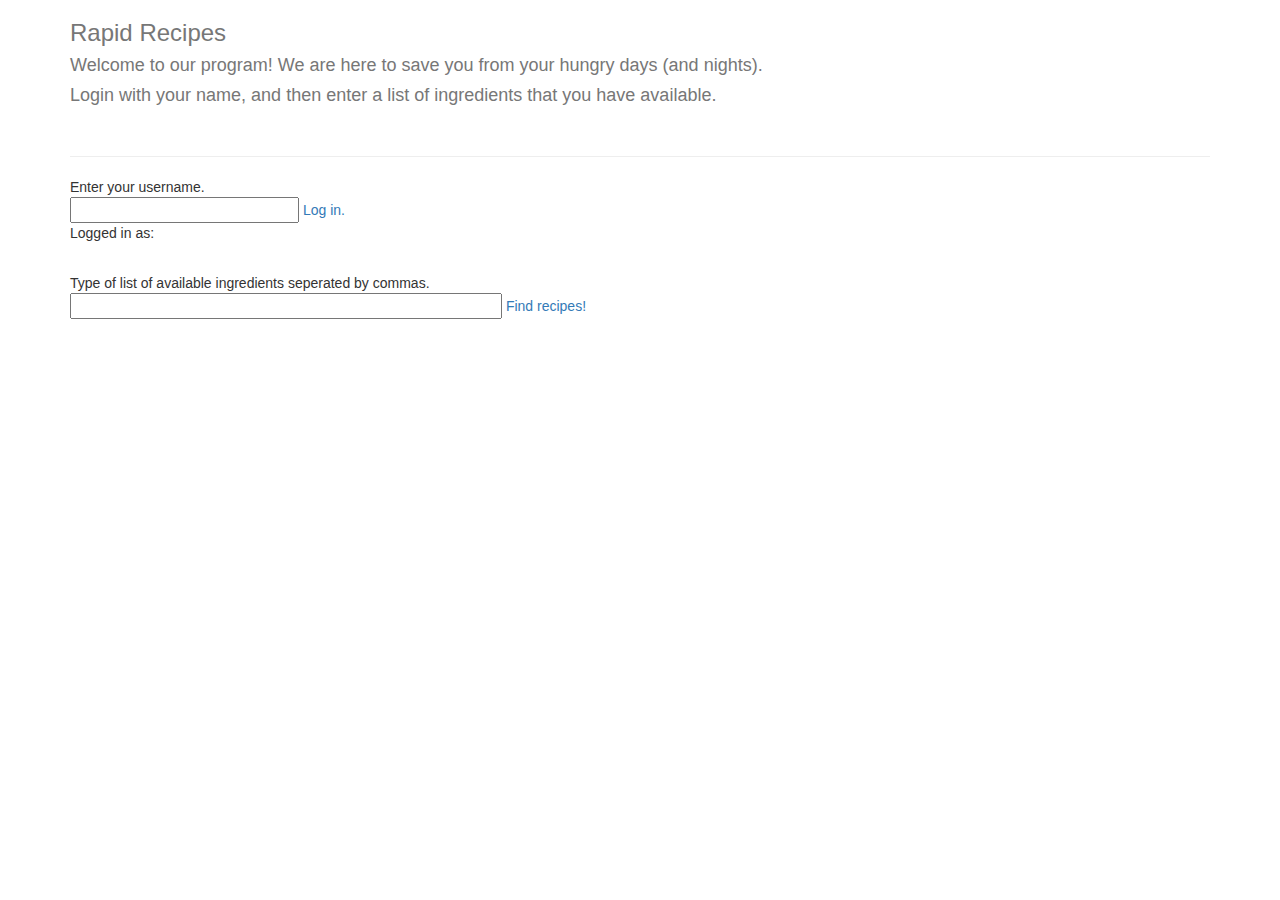
==== test1/templates/homepage.html @ 2c3c115a "getting links to work" ====
<!DOCTYPE html>
<html lang="en">
  <head>
    <script src="//ajax.googleapis.com/ajax/libs/jquery/1.9.1/jquery.min.js"></script>
    <link href="//netdna.bootstrapcdn.com/bootstrap/3.0.0/css/bootstrap.min.css"
          rel="stylesheet">

  <script type=text/javascript> // for our new box
    $(function() {
      $('a#calculate').bind('click', function() {
        $.getJSON('/_make_user', {
          names: $('input[name="names"]').val(),
        }, function(data) {
          $("#result").text(data.result);
        });
        return false;
      });
    });
  </script>

  <script type=text/javascript>
    $(function() {
      $('a#calculate2').bind('click', function() {
        $.getJSON('/_food_page', {
          b: $('input[name="b"]').val(),
        }, function(data) {
          var htmlResults = "";
          for (var i = 0; i < data.names.length; i ++) {
            htmlResults += "<a href='http://www.yummly.com/recipe/" + data.ids[i] + "'>" + data.names[i] + "</a><br>";
          }
          console.log("We are here");
          $("#result2").html(htmlResults);
        });
        return false;
      });
    });
  </script>

  </head>
  <body>
    <div class="container">
      <div class="header">
        <h3 class="text-muted"> Rapid Recipes</h3>
        <h4 class = "text-muted">Welcome to our program!  We are here to save you from your hungry days (and nights).</h4>
        <h4 class = "text-muted">Login with your name, and then enter a list of ingredients that you have available.</h4><br>
      </div>
      <hr/>
      <div>
      <p>Enter your username.<br>
    <input type="text" size="25" name="names"> 
    <a href="javascript:void();" id="calculate">Log in.</a><br>    
    Logged in as: <span id="result"> </span>
    <br><br>
    <p>Type of list of available ingredients seperated by commas.<br>
    <input type="text" size="50" name="b"> 
    <a href="javascript:void();" id="calculate2">Find recipes!</a><br>    
    <span id="result2"> </span>
      </form>
      </div>
    </div>
  </body>
</html>
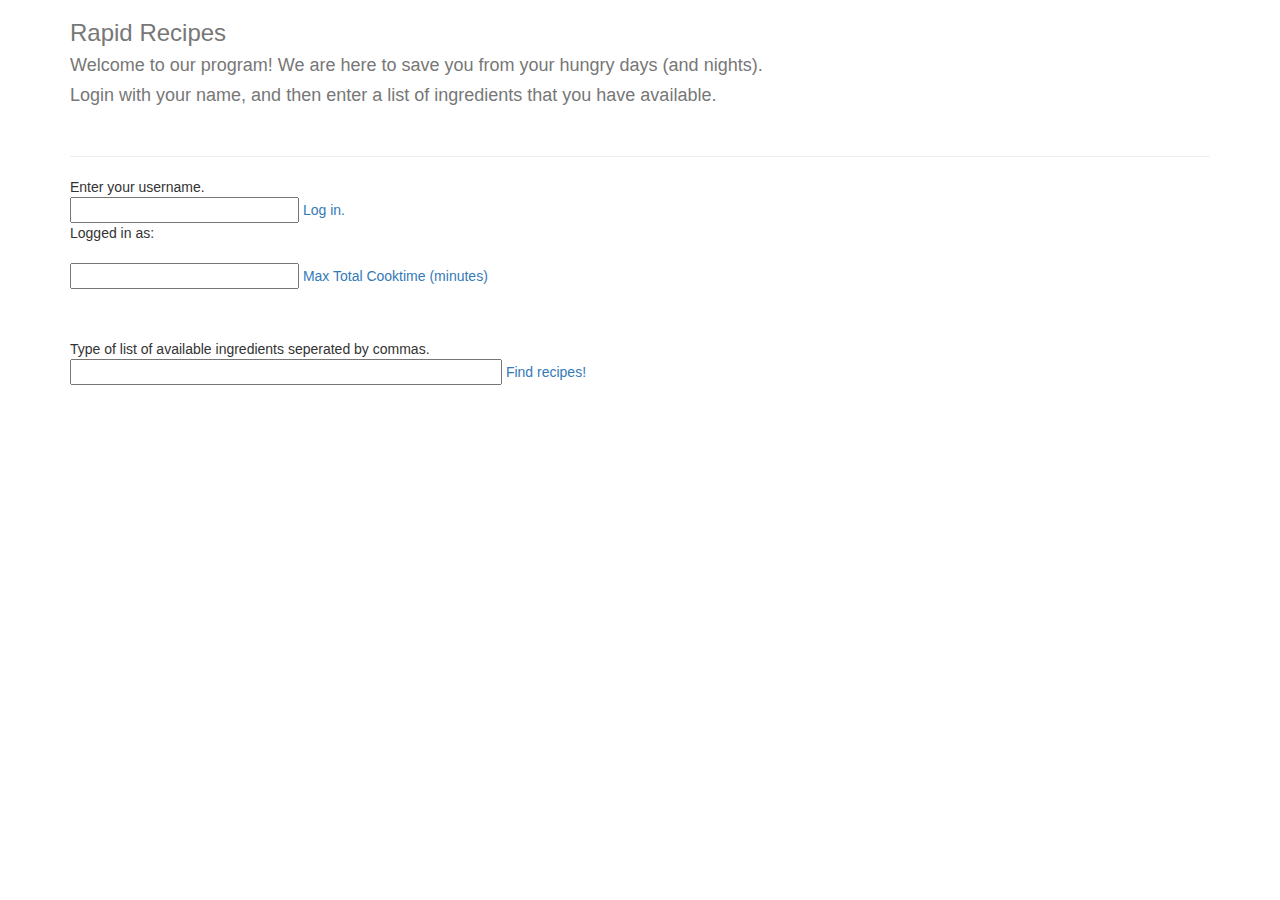
==== commit 54c81c3f: "code with added box for cooktime, almost working, not reading minute input properly" ====
--- a/test1/templates/homepage.html
+++ b/test1/templates/homepage.html
@@ -18,6 +18,19 @@
     });
   </script>
 
+  <script type=text/javascript> // for our new box
+    $(function() {
+      $('a#calculatetime').bind('click', function() {
+        $.getJSON('/_timed_recipes', {
+          times: $('input[name="times"]').val(),
+        }, function(data) {
+          $("#result_time").text(data.cooktime);
+        });
+        return false;
+      });
+    });
+  </script>
+
   <script type=text/javascript>
     $(function() {
       $('a#calculate2').bind('click', function() {
@@ -26,7 +39,7 @@
         }, function(data) {
           var htmlResults = "";
           for (var i = 0; i < data.names.length; i ++) {
-            htmlResults += "<a href='http://www.yummly.com/recipe/" + data.ids[i] + "'>" + data.names[i] + "</a><br>";
+            htmlResults += "<img src ='"+data.pics[i]+"'><br><a href='http://www.yummly.com/recipe/" + data.ids[i] + "'>" + data.names[i] + "</a>  Cooktime: "+ data.times[i]+" minutes<br><br>";
           }
           console.log("We are here");
           $("#result2").html(htmlResults);
@@ -51,6 +64,10 @@
     <a href="javascript:void();" id="calculate">Log in.</a><br>    
     Logged in as: <span id="result"> </span>
     <br><br>
+    <input type="text" size="25" name="times"> 
+    <a href="javascript:void();" id="calculatetime">Max Total Cooktime (minutes)</a><br>    
+    <span id="result_time"> </span>
+    <br><br>
     <p>Type of list of available ingredients seperated by commas.<br>
     <input type="text" size="50" name="b"> 
     <a href="javascript:void();" id="calculate2">Find recipes!</a><br>    
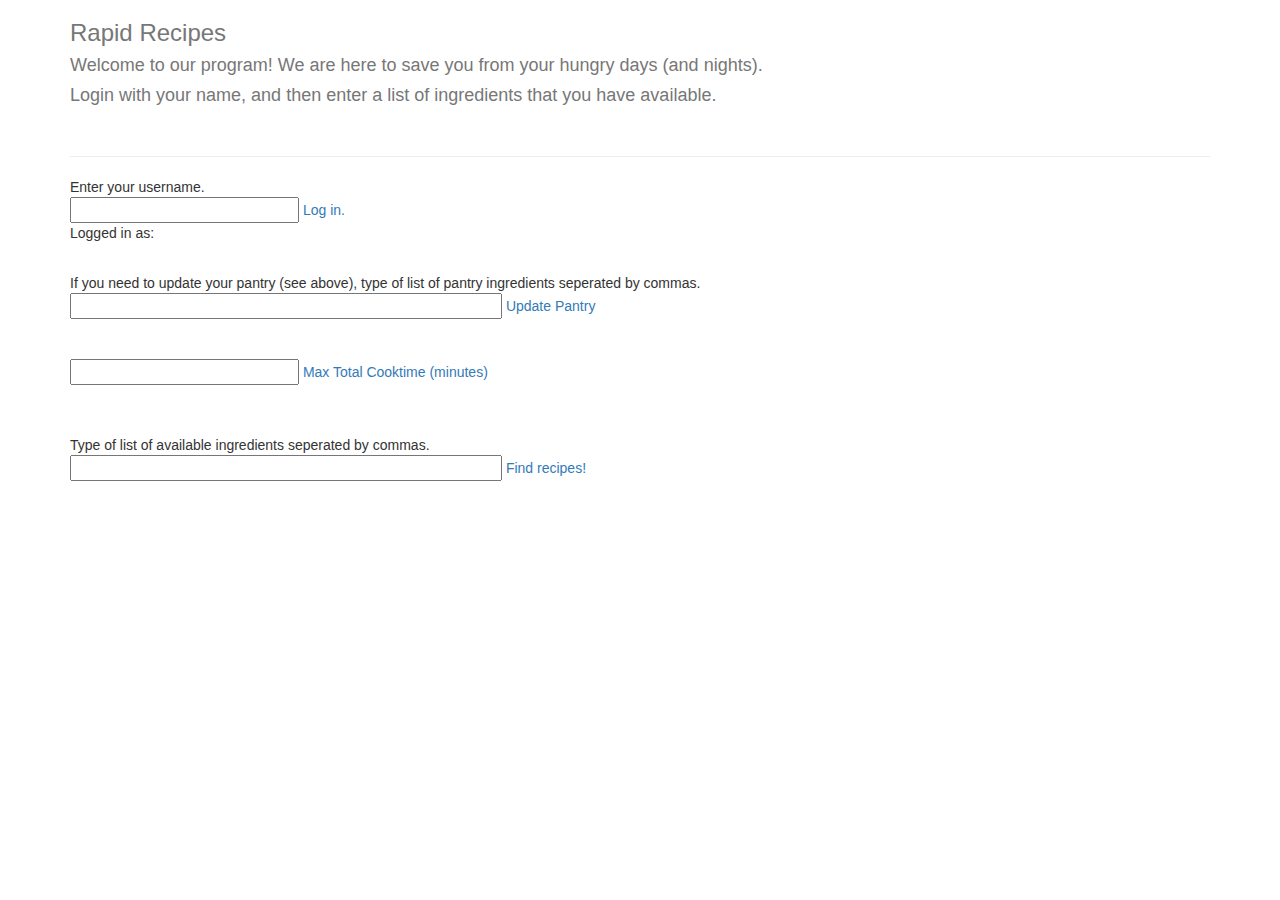
==== commit c777ec96: "timebased code" ====
--- a/test1/templates/homepage.html
+++ b/test1/templates/homepage.html
@@ -11,7 +11,21 @@
         $.getJSON('/_make_user', {
           names: $('input[name="names"]').val(),
         }, function(data) {
-          $("#result").text(data.result);
+          var pantryprint = [data.name, data.pantry]
+          $("#result").text(pantryprint);
+        });
+        return false;
+      });
+    });
+  </script>
+
+  <script type=text/javascript> // for our new box
+    $(function() {
+      $('a#updatepantry').bind('click', function() {
+        $.getJSON('/_update_pantry', {
+          pantry: $('input[name="pantry"]').val(),
+        }, function(data) {
+          $("#result_pantry").text(data.pantry);
         });
         return false;
       });
@@ -22,7 +36,7 @@
     $(function() {
       $('a#calculatetime').bind('click', function() {
         $.getJSON('/_timed_recipes', {
-          times: $('input[name="times"]').val(),
+          time: $('input[name="time"]').val(),
         }, function(data) {
           $("#result_time").text(data.cooktime);
         });
@@ -63,8 +77,13 @@
     <input type="text" size="25" name="names"> 
     <a href="javascript:void();" id="calculate">Log in.</a><br>    
     Logged in as: <span id="result"> </span>
+        <br><br>
+    <p>If you need to update your pantry (see above), type of list of pantry ingredients seperated by commas.<br>
+    <input type="text" size="50" name="pantry"> 
+    <a href="javascript:void();" id="updatepantry">Update Pantry</a><br>    
+    <span id="result_pantry"> </span>
     <br><br>
-    <input type="text" size="25" name="times"> 
+    <input type="text" size="25" name="time"> 
     <a href="javascript:void();" id="calculatetime">Max Total Cooktime (minutes)</a><br>    
     <span id="result_time"> </span>
     <br><br>
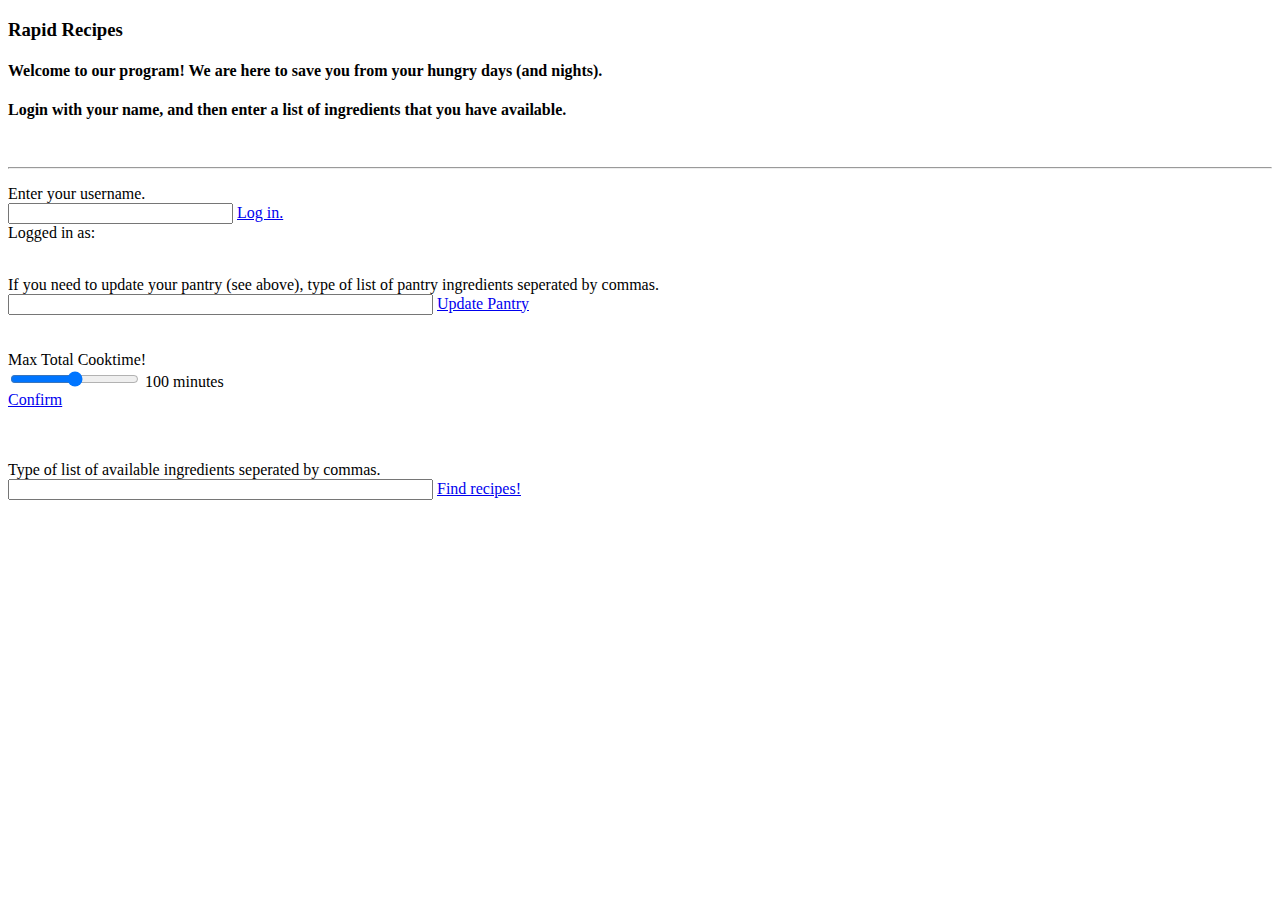
==== commit b013ee16: "AMAZING GUI UPDATES" ====
--- a/test1/templates/homepage.html
+++ b/test1/templates/homepage.html
@@ -2,8 +2,9 @@
 <html lang="en">
   <head>
     <script src="//ajax.googleapis.com/ajax/libs/jquery/1.9.1/jquery.min.js"></script>
-    <link href="//netdna.bootstrapcdn.com/bootstrap/3.0.0/css/bootstrap.min.css"
-          rel="stylesheet">
+    <link href="static/css/bootstrap.min.css" rel="stylesheet">
+    <link href="static/css/custom.css" rel="stylesheet">
+
 
   <script type=text/javascript> // for our new box
     $(function() {
@@ -53,7 +54,8 @@
         }, function(data) {
           var htmlResults = "";
           for (var i = 0; i < data.names.length; i ++) {
-            htmlResults += "<img src ='"+data.pics[i]+"'><br><a href='http://www.yummly.com/recipe/" + data.ids[i] + "'>" + data.names[i] + "</a>  Cooktime: "+ data.times[i]+" minutes<br><br>";
+            htmlResults += 
+            "<div class='col-md-3'><div class='work-button'><a href='http://www.yummly.com/recipe/" + data.ids[i] + "'><br><img class='work-hover' src ='"+data.pics[i]+"' alt=''/><div class='work-sub'>"+data.names[i]+"<br><br>Cooktime: "+ data.times[i]+" minutes</div></div></a><br><br></div>";
           }
           console.log("We are here");
           $("#result2").html(htmlResults);
@@ -83,14 +85,23 @@
     <a href="javascript:void();" id="updatepantry">Update Pantry</a><br>    
     <span id="result_pantry"> </span>
     <br><br>
-    <input type="text" size="25" name="time"> 
-    <a href="javascript:void();" id="calculatetime">Max Total Cooktime (minutes)</a><br>    
-    <span id="result_time"> </span>
+    Max Total Cooktime!<br>
+  <input type="range" min="0" max="200" step="1" name = 'time' oninput="outputUpdate(value)"/>
+  <output for='fader' id='time'>100</output> minutes<br>
+  <script type=text/javascript>
+    function outputUpdate(time) {
+    document.querySelector('#time').value = time;
+    }
+  </script>
+    <a href="javascript:void();" id="calculatetime">Confirm</a><br>    
+    <span id="result_time"> </span> 
     <br><br>
     <p>Type of list of available ingredients seperated by commas.<br>
     <input type="text" size="50" name="b"> 
-    <a href="javascript:void();" id="calculate2">Find recipes!</a><br>    
+    <a href="javascript:void();" id="calculate2">Find recipes!</a><br> 
+    <div class = 'container'><div class="row"> <br>   
     <span id="result2"> </span>
+  </div></div>
       </form>
       </div>
     </div>
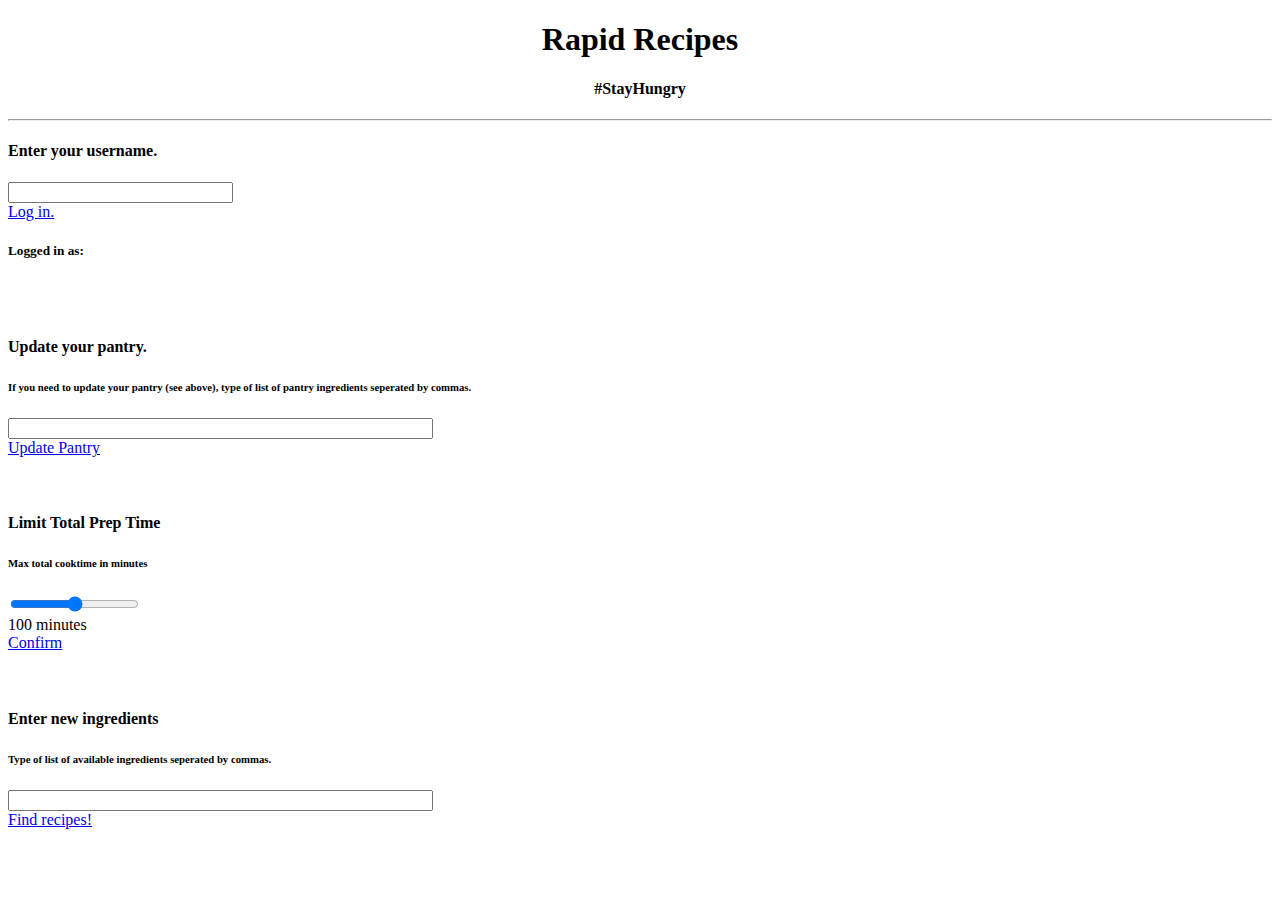
==== commit d6d56c96: "more gui edits" ====
--- a/test1/templates/homepage.html
+++ b/test1/templates/homepage.html
@@ -55,7 +55,7 @@
           var htmlResults = "";
           for (var i = 0; i < data.names.length; i ++) {
             htmlResults += 
-            "<div class='col-md-3'><div class='work-button'><a href='http://www.yummly.com/recipe/" + data.ids[i] + "'><br><img class='work-hover' src ='"+data.pics[i]+"' alt=''/><div class='work-sub'>"+data.names[i]+"<br><br>Cooktime: "+ data.times[i]+" minutes</div></div></a><br><br></div>";
+            "<div class='col-md-3'><div class='work-button'><a href='http://www.yummly.com/recipe/" + data.ids[i] + "'><br><img class='work-hover' src ='"+data.pics[i]+"' alt=''/><div class='work-sub'><b>"+data.names[i]+"</b><br><br>Cooktime: "+ data.times[i]+" minutes</div></div></a><br><br></div>";
           }
           console.log("We are here");
           $("#result2").html(htmlResults);
@@ -69,24 +69,28 @@
   <body>
     <div class="container">
       <div class="header">
-        <h3 class="text-muted"> Rapid Recipes</h3>
-        <h4 class = "text-muted">Welcome to our program!  We are here to save you from your hungry days (and nights).</h4>
-        <h4 class = "text-muted">Login with your name, and then enter a list of ingredients that you have available.</h4><br>
+        <center><h1 class="text-muted"> Rapid Recipes</h1>
+        <h4 class = "text-muted">#StayHungry</h4>
+      </center>
       </div>
       <hr/>
       <div>
-      <p>Enter your username.<br>
-    <input type="text" size="25" name="names"> 
+          <div class="container">
+      <div class="header">  
+      <h4 class = "text-muted">Enter your username.</h4>
+    <input type="text" size="25" name="names"> <br>
     <a href="javascript:void();" id="calculate">Log in.</a><br>    
-    Logged in as: <span id="result"> </span>
+    <h5 class = "text-muted">Logged in as: <br></h5><span id="result"> </span>
         <br><br>
-    <p>If you need to update your pantry (see above), type of list of pantry ingredients seperated by commas.<br>
-    <input type="text" size="50" name="pantry"> 
+    <h4 class = "text-muted"> Update your pantry. </h4>
+    <h6 class = "text-muted">If you need to update your pantry (see above), type of list of pantry ingredients seperated by commas.</h6>
+    <input type="text" size="50" name="pantry"> <br>
     <a href="javascript:void();" id="updatepantry">Update Pantry</a><br>    
     <span id="result_pantry"> </span>
     <br><br>
-    Max Total Cooktime!<br>
-  <input type="range" min="0" max="200" step="1" name = 'time' oninput="outputUpdate(value)"/>
+    <h4 class = "text-muted">Limit Total Prep Time </h4>
+    <h6 class = "text-muted">Max total cooktime in minutes</h6>
+  <input type="range" min="0" max="200" step="1" name = 'time' oninput="outputUpdate(value)"/><br>
   <output for='fader' id='time'>100</output> minutes<br>
   <script type=text/javascript>
     function outputUpdate(time) {
@@ -96,13 +100,15 @@
     <a href="javascript:void();" id="calculatetime">Confirm</a><br>    
     <span id="result_time"> </span> 
     <br><br>
-    <p>Type of list of available ingredients seperated by commas.<br>
-    <input type="text" size="50" name="b"> 
+    <h4 class = "text-muted"> Enter new ingredients </h4>
+    <h6 class = "text-muted">Type of list of available ingredients seperated by commas.</h6>
+    <input type="text" size="50" name="b"> <br>
     <a href="javascript:void();" id="calculate2">Find recipes!</a><br> 
     <div class = 'container'><div class="row"> <br>   
     <span id="result2"> </span>
   </div></div>
       </form>
+</div></div>
       </div>
     </div>
   </body>
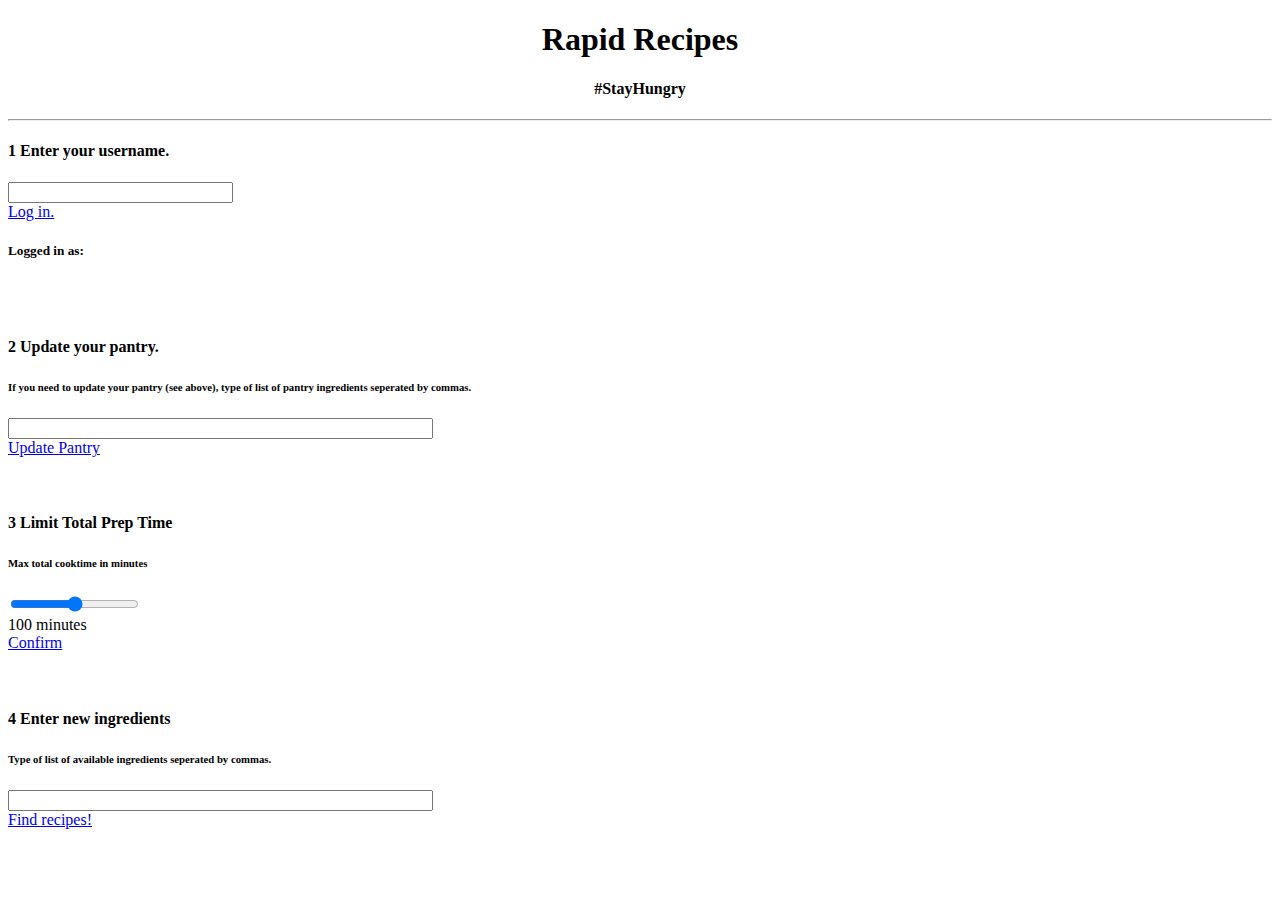
==== commit 3174ede0: "gui changes" ====
--- a/test1/templates/homepage.html
+++ b/test1/templates/homepage.html
@@ -69,7 +69,7 @@
   <body>
     <div class="container">
       <div class="header">
-        <center><h1 class="text-muted"> Rapid Recipes</h1>
+        <center><h1> Rapid Recipes</h1>
         <h4 class = "text-muted">#StayHungry</h4>
       </center>
       </div>
@@ -77,19 +77,21 @@
       <div>
           <div class="container">
       <div class="header">  
-      <h4 class = "text-muted">Enter your username.</h4>
+      <h4 class = "text-muted"><circles>1</circles> Enter your username.</h4>
+    <div class = "paddingdiv">
     <input type="text" size="25" name="names"> <br>
     <a href="javascript:void();" id="calculate">Log in.</a><br>    
     <h5 class = "text-muted">Logged in as: <br></h5><span id="result"> </span>
         <br><br>
-    <h4 class = "text-muted"> Update your pantry. </h4>
-    <h6 class = "text-muted">If you need to update your pantry (see above), type of list of pantry ingredients seperated by commas.</h6>
+    </div>
+    <h4 class = "text-muted"><circles>2</circles> Update your pantry. </h4>
+    <div class="paddingdiv"><h6 class = "text-muted">If you need to update your pantry (see above), type of list of pantry ingredients seperated by commas.</h6>
     <input type="text" size="50" name="pantry"> <br>
     <a href="javascript:void();" id="updatepantry">Update Pantry</a><br>    
     <span id="result_pantry"> </span>
-    <br><br>
-    <h4 class = "text-muted">Limit Total Prep Time </h4>
-    <h6 class = "text-muted">Max total cooktime in minutes</h6>
+    <br><br></div>
+    <h4 class = "text-muted"><circles>3</circles> Limit Total Prep Time </h4>
+    <div class = "paddingdiv"><h6 class = "text-muted">Max total cooktime in minutes</h6>
   <input type="range" min="0" max="200" step="1" name = 'time' oninput="outputUpdate(value)"/><br>
   <output for='fader' id='time'>100</output> minutes<br>
   <script type=text/javascript>
@@ -99,13 +101,16 @@
   </script>
     <a href="javascript:void();" id="calculatetime">Confirm</a><br>    
     <span id="result_time"> </span> 
+  </div>
     <br><br>
-    <h4 class = "text-muted"> Enter new ingredients </h4>
+    <h4 class = "text-muted"><circles>4</circles> Enter new ingredients </h4>
+    <div class = "paddingdiv">
     <h6 class = "text-muted">Type of list of available ingredients seperated by commas.</h6>
     <input type="text" size="50" name="b"> <br>
     <a href="javascript:void();" id="calculate2">Find recipes!</a><br> 
     <div class = 'container'><div class="row"> <br>   
     <span id="result2"> </span>
+  </div>
   </div></div>
       </form>
 </div></div>
